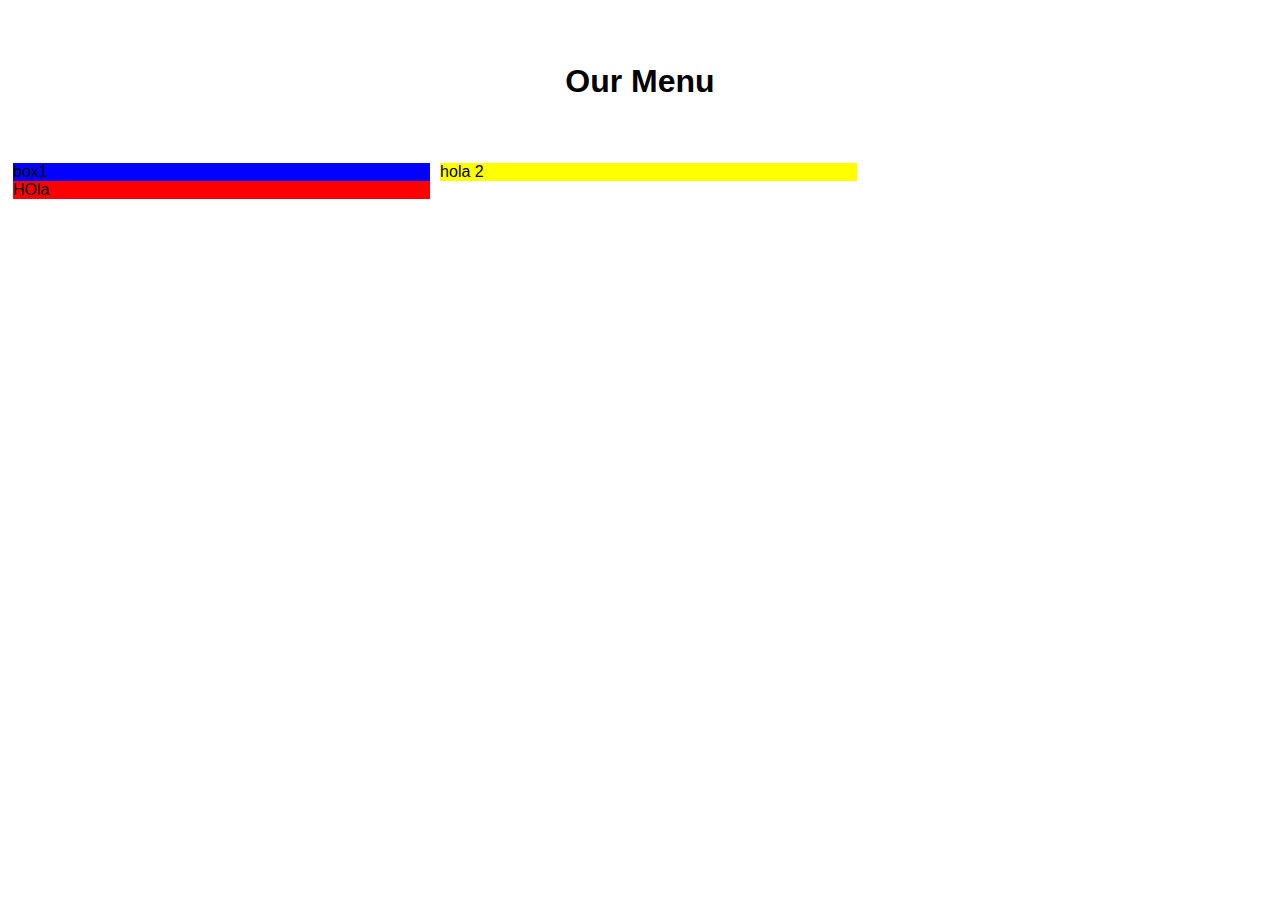
==== webdev/module2/index.html @ ae248b4a "getting evverything to work" ====
<!DOCTYPE html>
<html>
	<meta charset="utf-8">
	<meta name="viewport" content="width=device-width, initial-scale=1">
	<head>
		<link rel="stylesheet" type="text/css" href="styles.css">
	</head>
	<body>
		<h1>Our Menu </h1>
		<section id="menu">
			<div id="menu-item">
				<div class="col-xl-1">
					box1
				</div>
			</div>
			<div id="menu-item">
				<div class="col-xl-2">
					hola 2
				</div>
			</div>
			<div id="menu-item">
				<div class="col-xl-3">
					HOla
				</div>
			</div>
		</section>

	</body>
</html>
---- webdev/module2/styles.css ----
*{
	box-sizing:border-box;
}
body{
	font-family:Helvetica, sans-serif;
}
h1{
	text-align:center;
	margin:5%;
}
p{
	border: 3px solid black;
	position: relative;
	padding:10px;
}
@media(min-width:992px){
	.col-xl-1,.col-xl-2,.col-xl-3{
		margin-left:5px;
		margin-right:5px;
		float:left;
	}
	.col-xl-1{
		width:33%;
		background-color:blue;
	}
	.col-xl-2{
		width:33%;
		background-color: yellow;
	}
	.col-xl-3{
		width:33%;
		background-color:red;
	}

}
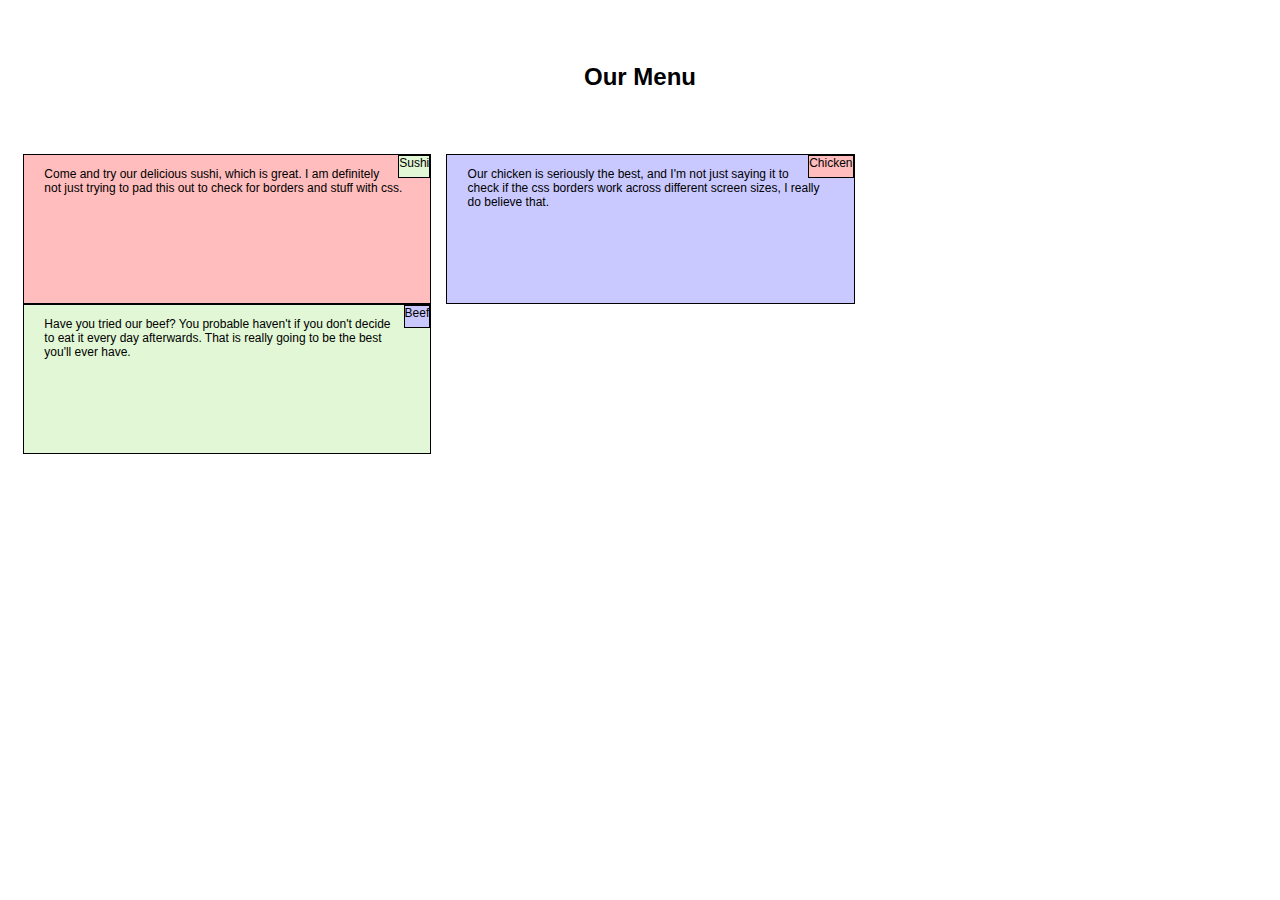
==== commit 8058bd3e: "done with formatiing for 3 diff screen sizes" ====
--- a/webdev/module2/index.html
+++ b/webdev/module2/index.html
@@ -8,21 +8,33 @@
 	<body>
 		<h1>Our Menu </h1>
 		<section id="menu">
-			<div id="menu-item">
-				<div class="col-xl-1">
-					box1
+
+			<section id="menu-item">
+				<div class="col-xl-1 col-md-1" style="background-color:#ffbdbd">
+						<div id="corner-box" style="background-color:#e1f7d5; color:c9c9ff">Sushi</div>
+						<p>Come and try our delicious sushi, which is great. I am definitely not just trying 
+						to pad this out to check for borders and stuff with css. </p>
+						
 				</div>
-			</div>
-			<div id="menu-item">
-				<div class="col-xl-2">
-					hola 2
+			</section>
+
+			<section id="menu-item">
+				<div class="col-xl-2 col-md-2" style="background-color:#c9c9ff">
+						<div id="corner-box" style="background-color:#ffbdbd">Chicken</div>
+						<p>Our chicken is seriously the best, and I'm not just saying it to
+						check if the css borders work across different screen sizes, I really
+						do believe that.</p>
 				</div>
-			</div>
-			<div id="menu-item">
-				<div class="col-xl-3">
-					HOla
+			</section>
+
+			<section id="menu-item">
+				<div class="col-xl-3 col-md-3" style="background-color:#e1f7d5">
+						<div id="corner-box" style="background-color:#c9c9ff">Beef</div >
+						<p> Have you tried our beef? You probable haven't if you don't decide
+						to eat it every day afterwards. That is really going to be the best 
+						you'll ever have. </p>
 				</div>
-			</div>
+			</section>
 		</section>
 
 	</body>
--- a/webdev/module2/styles.css
+++ b/webdev/module2/styles.css
@@ -3,33 +3,81 @@
 }
 body{
 	font-family:Helvetica, sans-serif;
+	font-size:75%;
 }
 h1{
 	text-align:center;
 	margin:5%;
 }
 p{
-	border: 3px solid black;
 	position: relative;
-	padding:10px;
+	margin-left:auto;
+	margin-right:auto;
+	height:70%;
+	width:90%;
 }
+
+#menu-item #corner-box{
+	height:15%;
+	float :right;
+	text-align:right;
+	border:1px solid black;
+}
+
+/*#menu-item p{
+	padding-top:5%;
+}*/
 @media(min-width:992px){
-	.col-xl-1,.col-xl-2,.col-xl-3{
-		margin-left:5px;
-		margin-right:5px;
+
+	.col-xl-1, .col-xl-2, .col-xl-3{
 		float:left;
+		height:150px;
+		position:relative;
+		border:1px solid black;
+
 	}
 	.col-xl-1{
-		width:33%;
-		background-color:blue;
+		width:32.3%;
+		margin-left:15px;
 	}
 	.col-xl-2{
-		width:33%;
-		background-color: yellow;
+		width:32.3%;	
+		margin-left:15px;
 	}
 	.col-xl-3{
-		width:33%;
-		background-color:red;
+		width:32.3%;
+		margin-left:15px;
+
 	}
 
 }
+@media(min-width:768px) and (max-width:991px){
+	.col-md-1, .col-md-2, .col-md-3{
+		float:left;		
+		border: 1px solid black;
+
+	}	
+	.col-md-1{
+		width:44%;
+		margin-left:15px;
+	}
+	.col-md-2{
+		margin-left:2%;
+		margin-right:-15px;
+		width:44%;
+	}
+	.col-md-3{
+		width:90%;
+		margin-left:15px;
+		margin-right:15px;
+		margin-top:15px;
+	}
+}
+@media(max-width:767px){
+	.col-md-1, .col-md-2, .col-md-3{
+		margin-top:15px;
+		margin-left:15px;	
+		border: 1px solid black;
+		width:90%;
+	}
+}
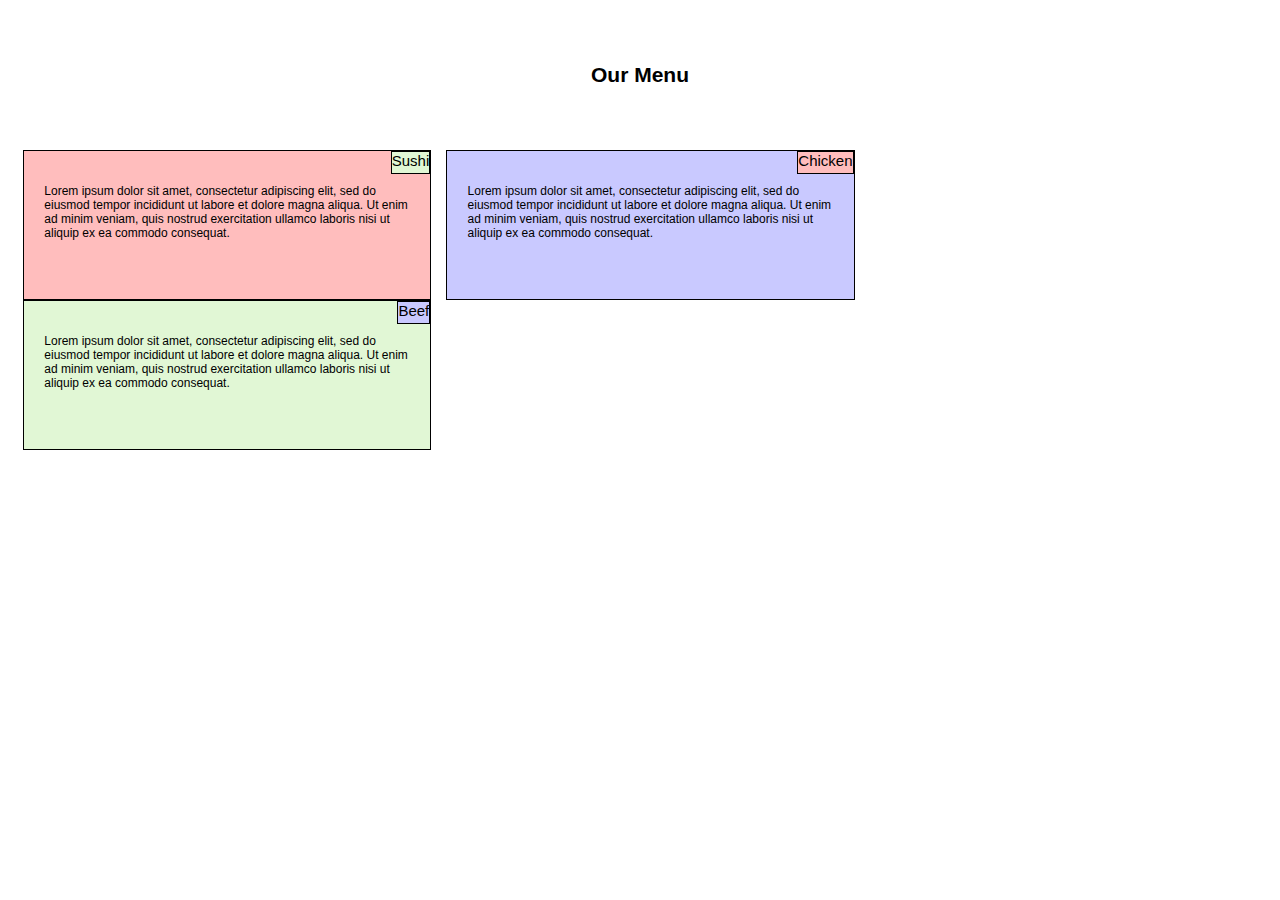
==== commit c3485748: "final touches to small size css" ====
--- a/webdev/module2/index.html
+++ b/webdev/module2/index.html
@@ -10,29 +10,33 @@
 		<section id="menu">
 
 			<section id="menu-item">
-				<div class="col-xl-1 col-md-1" style="background-color:#ffbdbd">
+				<div class="col-xl-1 col-md-1 col-xs-1 " style="background-color:#ffbdbd">
 						<div id="corner-box" style="background-color:#e1f7d5; color:c9c9ff">Sushi</div>
-						<p>Come and try our delicious sushi, which is great. I am definitely not just trying 
-						to pad this out to check for borders and stuff with css. </p>
+						<p>Lorem ipsum dolor sit amet, consectetur adipiscing elit, sed do 
+						eiusmod tempor incididunt ut labore et dolore magna aliqua. 
+						Ut enim ad minim veniam, 
+						quis nostrud exercitation ullamco laboris nisi ut aliquip ex ea commodo consequat. </p>
 						
 				</div>
 			</section>
 
 			<section id="menu-item">
-				<div class="col-xl-2 col-md-2" style="background-color:#c9c9ff">
+				<div class="col-xl-2 col-md-2 col-xs-2" style="background-color:#c9c9ff">
 						<div id="corner-box" style="background-color:#ffbdbd">Chicken</div>
-						<p>Our chicken is seriously the best, and I'm not just saying it to
-						check if the css borders work across different screen sizes, I really
-						do believe that.</p>
+						<p>Lorem ipsum dolor sit amet, consectetur adipiscing elit, 
+						sed do eiusmod tempor incididunt ut labore et dolore magna aliqua.
+						Ut enim ad minim veniam, 
+						quis nostrud exercitation ullamco laboris nisi ut aliquip ex ea commodo consequat. </p>
 				</div>
 			</section>
 
 			<section id="menu-item">
-				<div class="col-xl-3 col-md-3" style="background-color:#e1f7d5">
+				<div class="col-xl-3 col-md-3 col-xs-3" style="background-color:#e1f7d5">
 						<div id="corner-box" style="background-color:#c9c9ff">Beef</div >
-						<p> Have you tried our beef? You probable haven't if you don't decide
-						to eat it every day afterwards. That is really going to be the best 
-						you'll ever have. </p>
+						<p> Lorem ipsum dolor sit amet, consectetur adipiscing elit, 
+						sed do eiusmod tempor incididunt ut labore et dolore magna aliqua. 
+						Ut enim ad minim veniam, 
+						quis nostrud exercitation ullamco laboris nisi ut aliquip ex ea commodo consequat. </p>
 				</div>
 			</section>
 		</section>
--- a/webdev/module2/styles.css
+++ b/webdev/module2/styles.css
@@ -8,6 +8,7 @@
 h1{
 	text-align:center;
 	margin:5%;
+	font-size:175%;
 }
 p{
 	position: relative;
@@ -20,13 +21,17 @@
 #menu-item #corner-box{
 	height:15%;
 	float :right;
-	text-align:right;
+	text-align:center;
+	font-size:125%;
 	border:1px solid black;
 }
 
-/*#menu-item p{
-	padding-top:5%;
-}*/
+#menu-item p{
+		height:100px;
+		padding-top:5%;
+
+
+}
 @media(min-width:992px){
 
 	.col-xl-1, .col-xl-2, .col-xl-3{
@@ -74,7 +79,7 @@
 	}
 }
 @media(max-width:767px){
-	.col-md-1, .col-md-2, .col-md-3{
+	.col-xs-1, .col-xs-2, .col-xs-3{
 		margin-top:15px;
 		margin-left:15px;	
 		border: 1px solid black;
